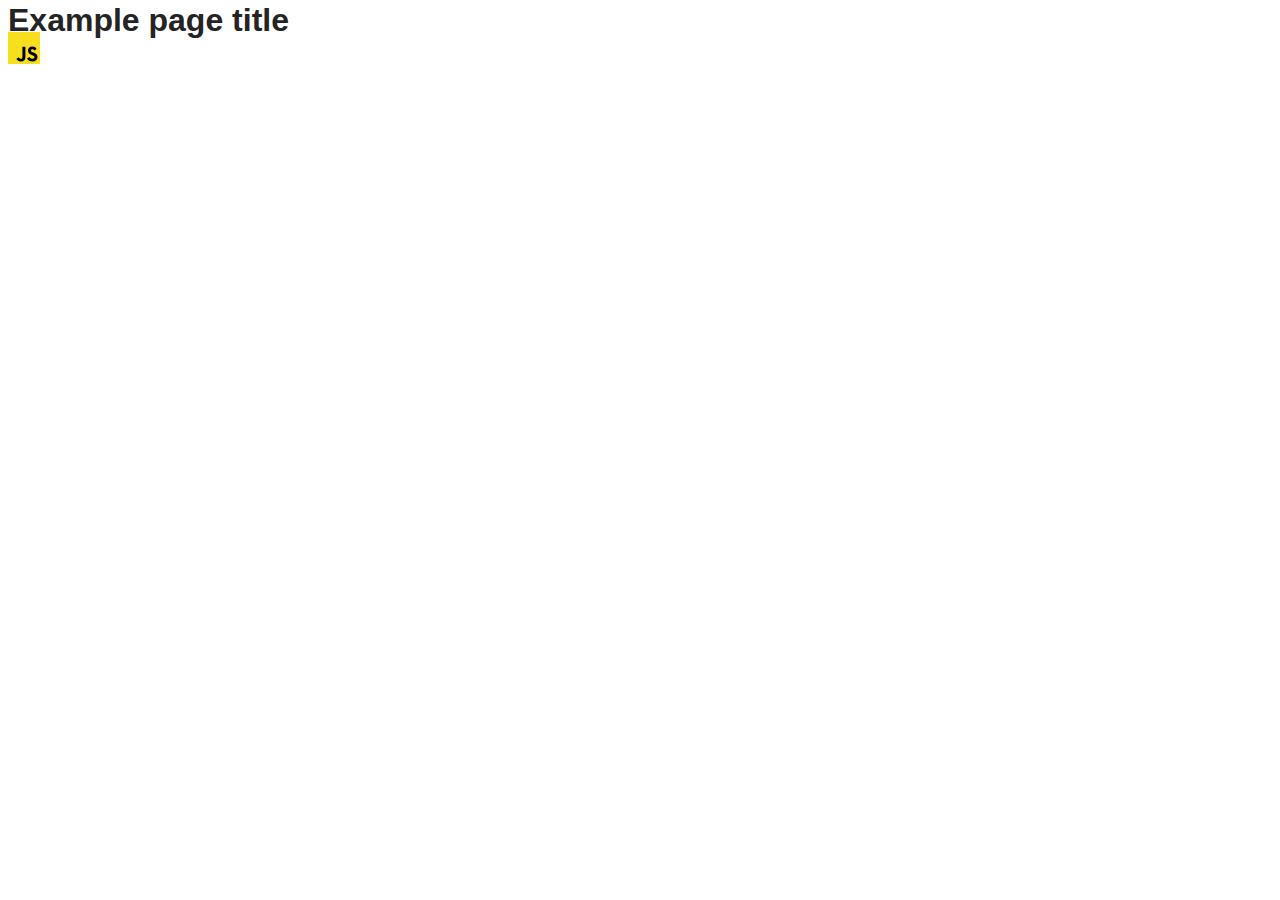
==== src/index.html @ 83208c00 "Initial commit" ====
<!DOCTYPE html>
<html lang="en">
  <head>
    <meta charset="UTF-8" />
    <link rel="icon" type="image/svg+xml" href="/favicon.svg" />
    <meta name="viewport" content="width=device-width, initial-scale=1.0" />
    <title>Vanilla App Template</title>
    <link rel="stylesheet" href="./css/styles.css" />
  </head>
  <body>
    <load ="partials/header.html" />

    <section>
      <h1>Example page title</h1>
      <!-- Path to images as from index.html file -->
      <img src="./img/javascript.svg" alt="" />
    </section>

    <!-- Loads the specified .html file -->
    <load ="partials/vite-promo.html" />

    <script type="module" src="./main.js"></script>
  </body>
</html>
---- src/css/styles.css ----
/**
  |============================
  | include css partials with
  | default @import url()
  |============================
*/
@import url('./reset.css');
@import url('./vite-promo.css');
@import url('./header.css');

:root {
  font-family: Inter, Avenir, Helvetica, Arial, sans-serif;
  font-size: 16px;
  line-height: 24px;
  font-weight: 400;

  color: #242424;
  background-color: rgba(255, 255, 255, 0.87);

  font-synthesis: none;
  text-rendering: optimizeLegibility;
  -webkit-font-smoothing: antialiased;
  -moz-osx-font-smoothing: grayscale;
  -webkit-text-size-adjust: 100%;
}
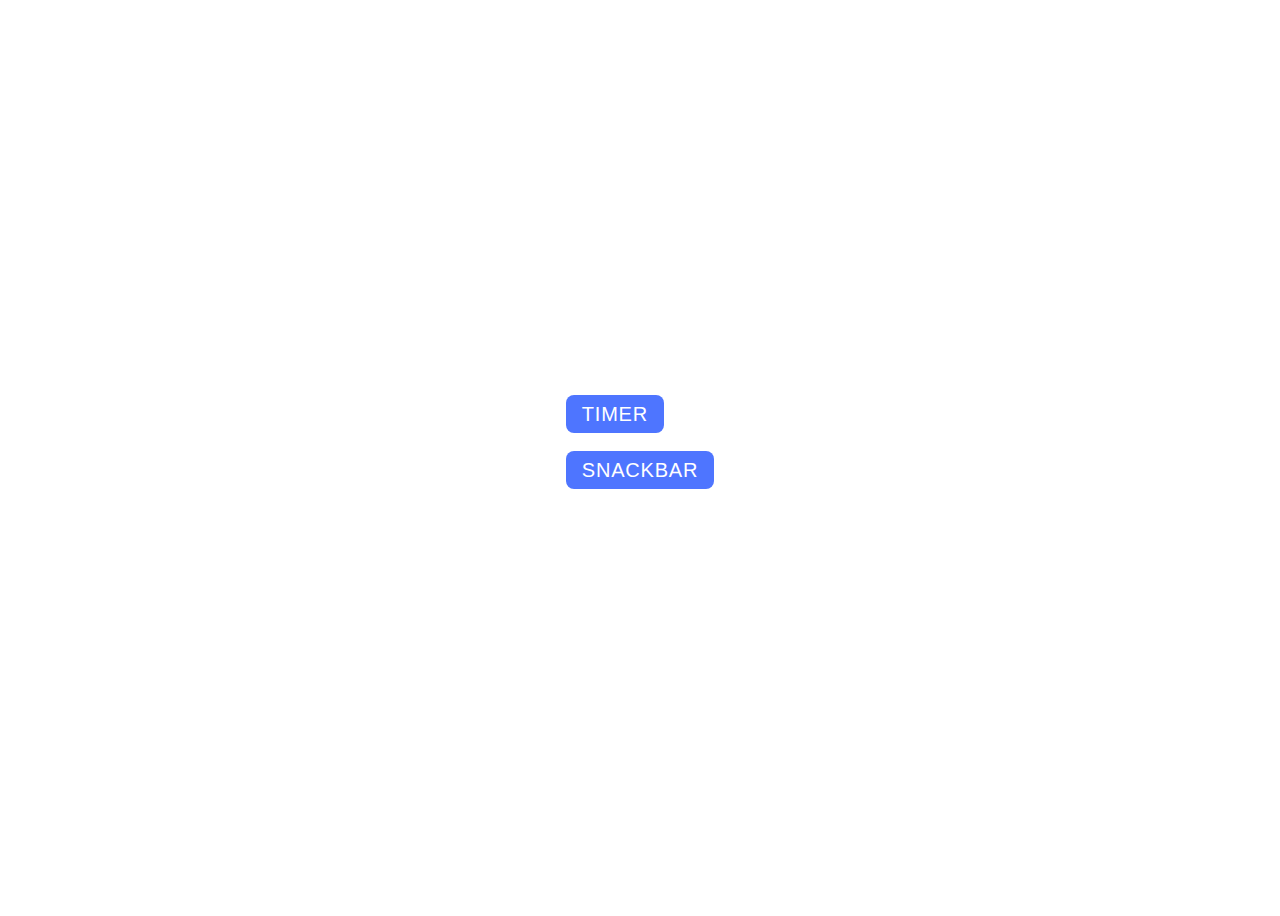
==== commit 7ff45a40: "hw-mod10" ====
--- a/src/index.html
+++ b/src/index.html
@@ -4,21 +4,19 @@
     <meta charset="UTF-8" />
     <link rel="icon" type="image/svg+xml" href="/favicon.svg" />
     <meta name="viewport" content="width=device-width, initial-scale=1.0" />
-    <title>Vanilla App Template</title>
+    <title>HW-10</title>
     <link rel="stylesheet" href="./css/styles.css" />
   </head>
   <body>
-    <load ="partials/header.html" />
-
-    <section>
-      <h1>Example page title</h1>
-      <!-- Path to images as from index.html file -->
-      <img src="./img/javascript.svg" alt="" />
+    <section class="menu">
+      <ul class="menu-list">
+        <li class="menu-item">
+          <a href="./1-timer.html" class="menu-link">TIMER</a>
+        </li>
+        <li class="menu-item">
+          <a href="./2-snackbar.html" class="menu-link">SNACKBAR</a>
+        </li>
+      </ul>
     </section>
-
-    <!-- Loads the specified .html file -->
-    <load ="partials/vite-promo.html" />
-
-    <script type="module" src="./main.js"></script>
   </body>
 </html>
--- a/src/css/styles.css
+++ b/src/css/styles.css
@@ -23,3 +23,158 @@
   -moz-osx-font-smoothing: grayscale;
   -webkit-text-size-adjust: 100%;
 }
+
+.menu {
+  display: flex;
+  flex-direction: column;
+  justify-content: center;
+  align-items: center;
+  height: 100vh;
+}
+
+.menu-item {
+  margin-bottom: 30px;
+}
+
+.menu-link {
+  text-align: center;
+  background-color: #4e75ff;
+  border-radius: 8px;
+  color: #fff;
+  font-size: 20px;
+  letter-spacing: 0.04em;
+  padding: 8px 16px;
+}
+
+.menu-link:hover {
+  background: #6c8cff;
+}
+
+.back-page {
+  color: #808080;
+}
+
+.timer-section input {
+  width: 272px;
+  border: 1px solid #808080;
+  border-radius: 4px;
+  color: #2e2f42;
+  font-size: 16px;
+  letter-spacing: 4%;
+  padding: 8px 16px;
+  margin-right: 8px;
+  outline: none;
+}
+
+.timer-section input:hover {
+  border: 1px solid #000;
+}
+
+.timer-section input:active {
+  outline: 1px solid #4e75ff;
+  color: #000;
+}
+
+.timer-section input:disabled {
+  border: 1px solid #808080;
+  color: #808080;
+  background-color: #fafafa;
+}
+
+.timer-section button {
+  width: 75px;
+  height: 40px;
+  border: none;
+  border-radius: 8px;
+  background-color: #4e75ff;
+  color: #fff;
+}
+
+.timer-section button:hover,
+.timer-section button:active {
+  background-color: #6c8cff;
+}
+
+.timer-section button:disabled {
+  background-color: #cfcfcf;
+  color: #989898;
+}
+
+.timer {
+  margin-top: 32px;
+  display: flex;
+  gap: 24px;
+}
+
+.field {
+  display: flex;
+  flex-direction: column;
+}
+.value {
+  font-size: 40px;
+  display: block;
+  align-self: center;
+}
+.label {
+  text-transform: uppercase;
+}
+
+.form {
+  width: 360px;
+}
+
+.form-label {
+  display: flex;
+  flex-direction: column;
+  margin-bottom: 16px;
+}
+
+.form-label input {
+  margin-top: 8px;
+  border: 1px solid #808080;
+  border-radius: 4px;
+  font-size: 16px;
+  padding: 8px 16px;
+}
+
+.form-label input:hover {
+  outline: 1px solid #000;
+}
+
+.form-label input:active {
+  outline-color: #4e75ff;
+  color: #2e2f42;
+}
+
+.fieldset {
+  margin-bottom: 24px;
+  border: 1px solid #808080;
+  border-radius: 4px;
+  display: block;
+  padding: 24px 48px 8px 48px;
+}
+
+.fieldset:hover {
+  border-color: #000;
+}
+
+.first-option {
+  margin-right: 48px;
+}
+
+.fieldset-label input:checked {
+  content: '';
+  background-color: #4e75ff;
+}
+
+.button-notification {
+  width: 360px;
+  background-color: #4e75ff;
+  color: #fff;
+  font-size: 16px;
+  line-height: 24px;
+  letter-spacing: 0.07em;
+  border: none;
+  border-radius: 8px;
+  padding: 8px 100px;
+}
